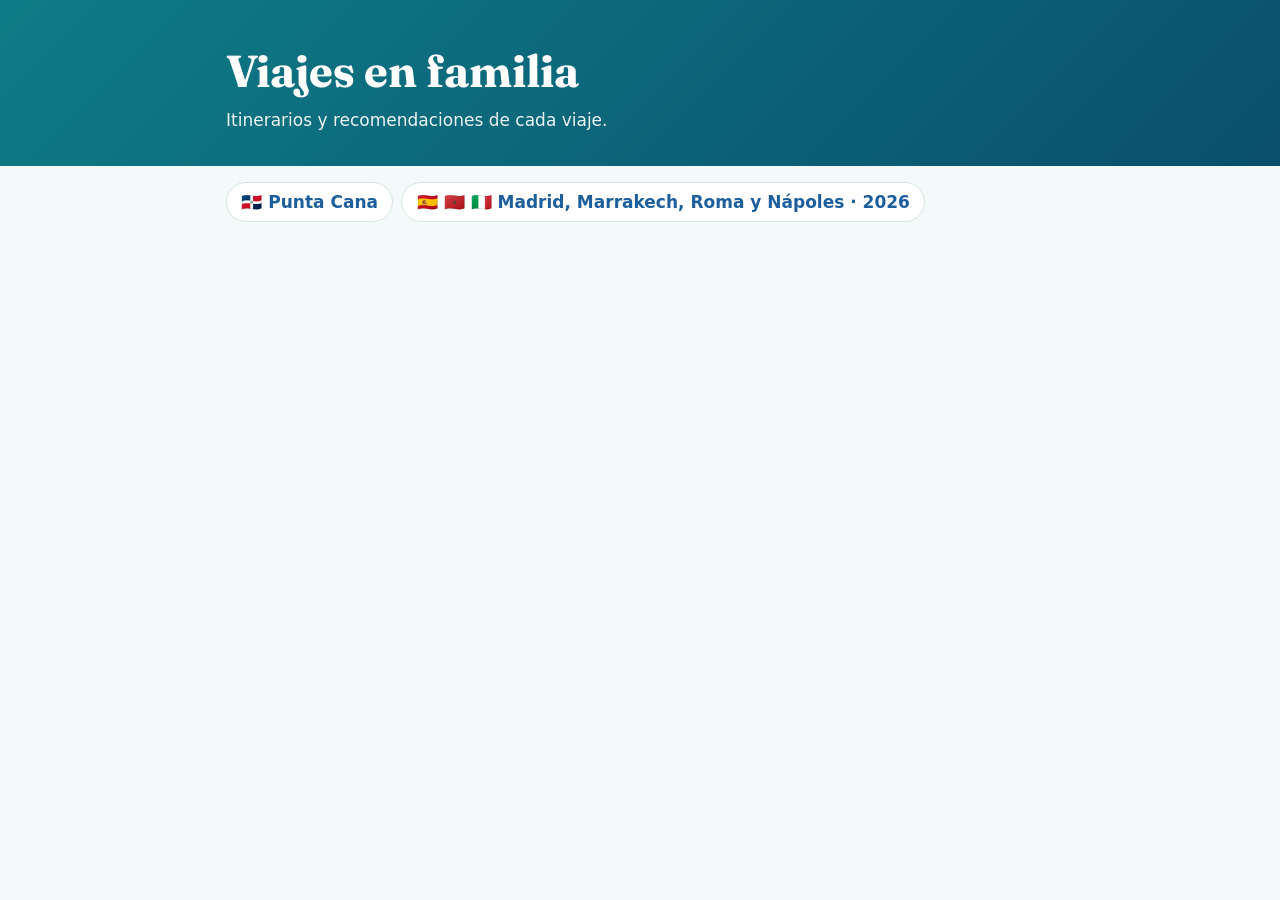
==== index.html @ 5b10c83d "Agregar el sitio de Punta Cana (borrador) Portada con lo práctico, zona de Punta Cana y Bávaro, y ex" ====
<!doctype html>
<html lang="es">
<head>
<meta charset="utf-8">
<meta name="viewport" content="width=device-width, initial-scale=1">
<title>Viajes en familia</title>
<link rel="preconnect" href="https://fonts.googleapis.com">
<link href="https://fonts.googleapis.com/css2?family=Fraunces:wght@600;700&display=swap" rel="stylesheet">
<link rel="stylesheet" href="punta-cana/estilo.css?v=1">
</head>
<body>
<header class="portada">
  <div>
    <h1>Viajes en familia</h1>
    <p>Itinerarios y recomendaciones de cada viaje.</p>
  </div>
</header>
<main>
  <nav class="ciudades" aria-label="Viajes">
    <a href="punta-cana/">🇩🇴 Punta Cana</a>
    <a href="https://jboglop.github.io/viaje_familia/">🇪🇸 🇲🇦 🇮🇹 Madrid, Marrakech, Roma y Nápoles · 2026</a>
  </nav>
</main>
</body>
</html>
---- punta-cana/estilo.css ----
:root {
  --fondo: #f4faf9;
  --tarjeta: #ffffff;
  --tinta: #2b2420;
  --suave: #6b5f57;
  --linea: #d3e6e3;
  --terracota: #0e7c86;
  --oliva: #c2562e;
  --azul: #1d5f9c;
  --aviso: #fff3d6;
  --aviso-borde: #e0b34a;
  --radio: 12px;
}
@media (prefers-color-scheme: dark) {
  :root {
    --fondo: #141b1c;
    --tarjeta: #1d2627;
    --tinta: #efe8df;
    --suave: #b3a79c;
    --linea: #2f3f41;
    --terracota: #4fc3c9;
    --oliva: #f0956c;
    --azul: #8fc2f0;
    --aviso: #3a3020;
    --aviso-borde: #a8842f;
  }
}
* { box-sizing: border-box; }
html { -webkit-text-size-adjust: 100%; }
body {
  margin: 0;
  background: var(--fondo);
  color: var(--tinta);
  font: 17px/1.6 system-ui, -apple-system, "Segoe UI", Roboto, sans-serif;
}
h1, h2, h3 { font-family: "Fraunces", Georgia, serif; line-height: 1.2; }
h1 { font-size: clamp(1.9rem, 6vw, 2.8rem); margin: .2em 0; }
h2 { font-size: 1.5rem; margin-top: 2.2rem; border-bottom: 2px solid var(--linea); padding-bottom: .3rem; }
h3 { font-size: 1.15rem; margin-bottom: .3rem; }
a { color: var(--azul); }
main, header.portada > div, footer > div { max-width: 860px; margin: 0 auto; padding: 0 16px; }
header.portada {
  background: linear-gradient(135deg, #0e7c86, #0a4f6e);
  color: #fff;
  padding: 2.2rem 0 1.8rem;
}
header.portada a { color: #fff; }
header.portada p { margin: .2rem 0; opacity: .92; }
nav.migas { font-size: .9rem; margin-bottom: .6rem; }
nav.ciudades { display: flex; flex-wrap: wrap; gap: .5rem; margin: 1rem 0; }
nav.ciudades a {
  background: var(--tarjeta); border: 1px solid var(--linea); border-radius: 999px;
  padding: .35rem .9rem; text-decoration: none; font-weight: 600;
}
nav.ciudades a.pendiente { color: var(--suave); font-weight: 400; }
.tarjeta {
  background: var(--tarjeta); border: 1px solid var(--linea); border-radius: var(--radio);
  padding: 1rem 1.1rem; margin: 1rem 0;
}
.aviso {
  background: var(--aviso); border-left: 5px solid var(--aviso-borde);
  border-radius: 8px; padding: .8rem 1rem; margin: 1rem 0;
}
.dia { position: relative; }
.dia .fecha {
  display: inline-block; font-weight: 700; color: var(--terracota);
  font-size: .85rem; letter-spacing: .04em; text-transform: uppercase;
}
.dia ol, .dia ul { padding-left: 1.2rem; margin: .4rem 0; }
.dia li { margin: .25rem 0; }
.hora { font-variant-numeric: tabular-nums; color: var(--suave); font-size: .9rem; }
.tabla { overflow-x: auto; }
table { border-collapse: collapse; width: 100%; font-size: .95rem; }
th, td { text-align: left; padding: .5rem .6rem; border-bottom: 1px solid var(--linea); vertical-align: top; }
th { font-size: .82rem; text-transform: uppercase; letter-spacing: .04em; color: var(--suave); }
details { background: var(--tarjeta); border: 1px solid var(--linea); border-radius: var(--radio); margin: .6rem 0; }
details summary { cursor: pointer; padding: .8rem 1rem; font-weight: 600; }
details > div { padding: 0 1rem 1rem; }
.boton {
  display: inline-block; background: var(--terracota); color: #fff !important;
  padding: .75rem 1.3rem; border-radius: 999px; text-decoration: none; font-weight: 700;
}
.boton.secundario { background: var(--oliva); }
.etiqueta {
  display: inline-block; font-size: .75rem; font-weight: 700; padding: .1rem .5rem;
  border-radius: 999px; background: var(--linea); color: var(--tinta); vertical-align: middle;
}
.etiqueta.reservar { background: var(--terracota); color: #fff; }
.frase { font-size: .95rem; }
.frase td:first-child { font-weight: 600; }
footer { margin-top: 3rem; padding: 1.5rem 0 2.5rem; border-top: 1px solid var(--linea); color: var(--suave); font-size: .88rem; }
@media print {
  header.portada { background: none; color: var(--tinta); }
  details { break-inside: avoid; }
  details:not([open]) > div { display: block; }
  nav.ciudades, .boton { display: none; }
}

header.portada .barra {
  display: flex; justify-content: space-between; align-items: center;
  gap: .75rem; margin-bottom: .8rem;
}
header.portada .barra.solo { justify-content: flex-end; }
header.portada .barra .migas { margin: 0; }
header.portada a.boton-fotos {
  background: #fff; color: #0a5f68; text-decoration: none; font-weight: 700;
  font-size: .9rem; padding: .45rem 1rem; border-radius: 999px; white-space: nowrap;
  box-shadow: 0 2px 8px rgba(0,0,0,.18);
}
header.portada a.boton-fotos:hover, header.portada a.boton-fotos:focus-visible { background: #e0f5f4; }
@media print { header.portada a.boton-fotos { display: none; } }

.etiqueta.pendiente { background: var(--aviso-borde); color: #2b2420; }
.borrador { border: 2px dashed var(--aviso-borde); border-radius: var(--radio); padding: .2rem 1rem 1rem; }
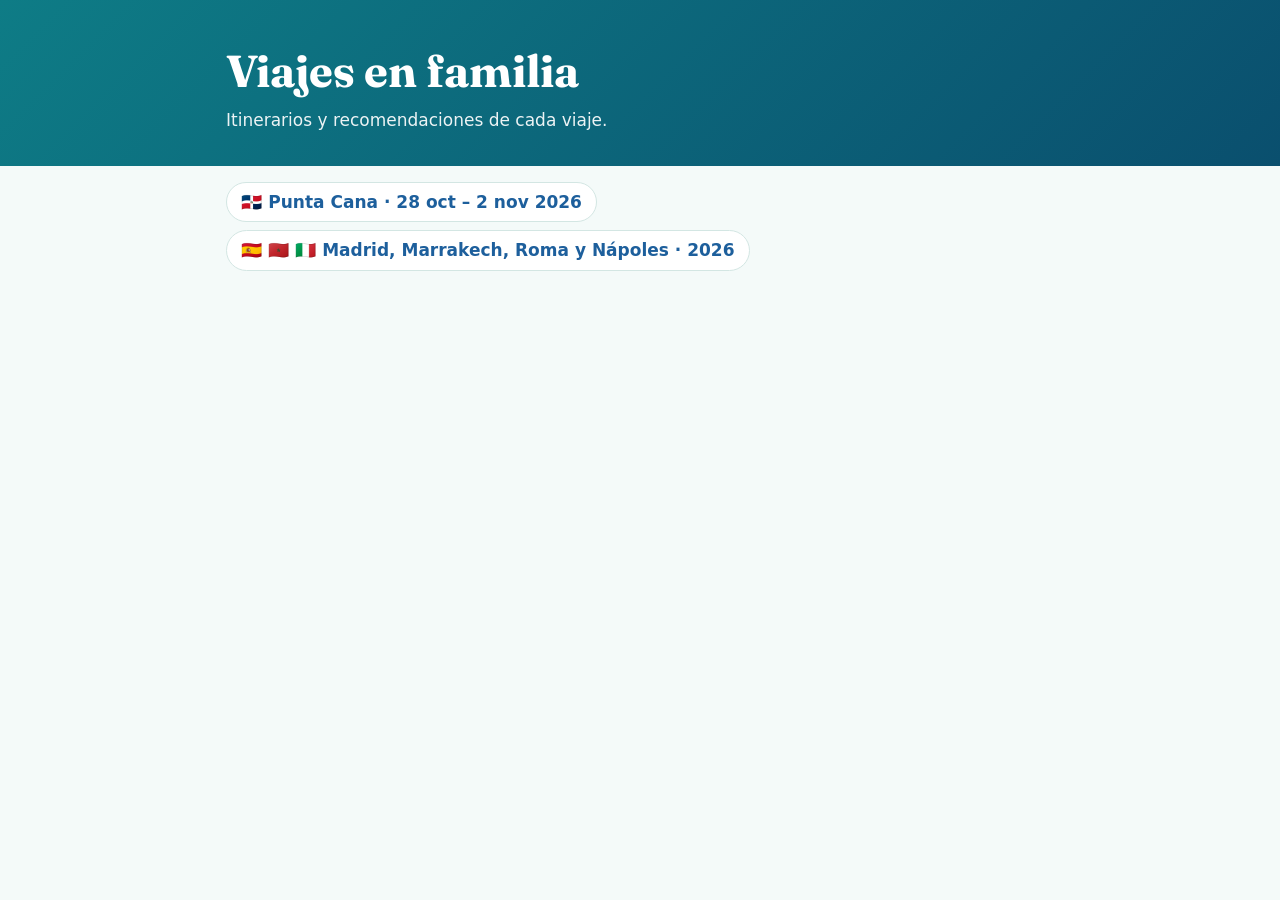
==== commit 241749f4: "Punta Cana: fechas reales, Royalton Splash e itinerario del 28 oct al 2 nov Co-Authored-By: Claude O" ====
--- a/index.html
+++ b/index.html
@@ -17,7 +17,7 @@
 </header>
 <main>
   <nav class="ciudades" aria-label="Viajes">
-    <a href="punta-cana/">🇩🇴 Punta Cana</a>
+    <a href="punta-cana/">🇩🇴 Punta Cana · 28 oct – 2 nov 2026</a>
     <a href="https://jboglop.github.io/viaje_familia/">🇪🇸 🇲🇦 🇮🇹 Madrid, Marrakech, Roma y Nápoles · 2026</a>
   </nav>
 </main>
